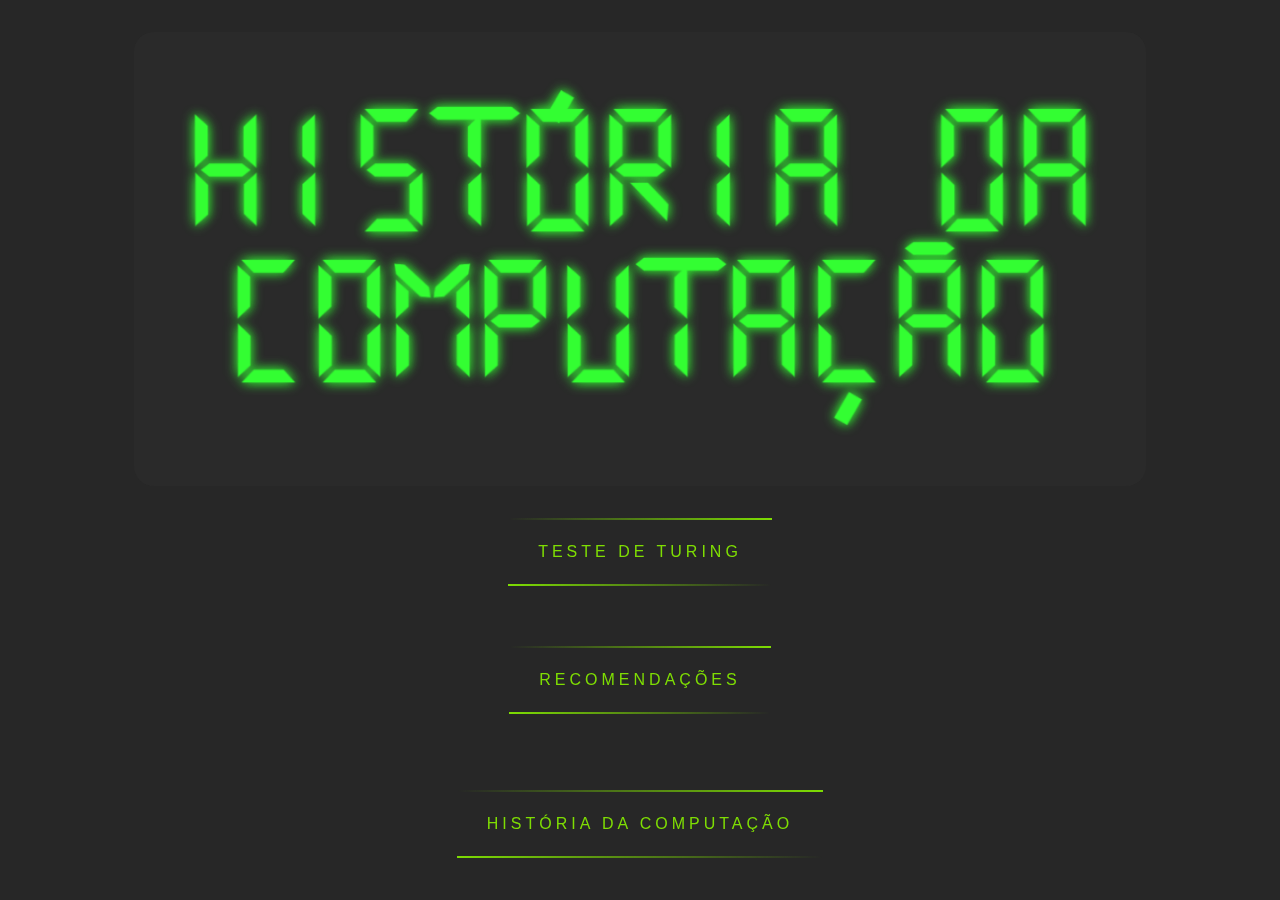
==== index.html @ 35928093 "Add files via upload" ====
<!DOCTYPE html>
<html lang="pt-br">
<head>
   <meta charset="UTF-8">
   <meta name="viewport" content="width=device-width, initial-scale=1.0">
   <title>História da Computação</title>
   <link rel="stylesheet" href="index.css">
</head>
<body class="corpo" style=" margin-top: 2rem; height: 100%;display: flex;justify-content: center;align-items: top;">
    <video autoplay loop muted class="video-background"style="position: fixed;top: 0;left: 0;min-width: 100%;min-height: 100%;z-index: -1;">
        <source src="iniciopf.mp4" type="video/mp4">
    </video>
    <div style="background-color: rgba(44, 44, 44, 0.801); margin:0 10% 0 10%;; border-radius:20px;">
    <div>
        <a href="autoria.html"><img style="max-width: 100%; height: auto;" src="Hist-ria-da-Computac-o-24-06-2024.png"></a>
    </div>
   <div style="display: flex;justify-content: center;">
    <a class="botao" style="margin: 2em;position: fixed;" href="turing.html">
        <span></span>
        <span></span>
        <span></span>
        <span></span>
        Teste de Turing</a>
    <a class="botao" style="margin: 10em; position: fixed;"href="films.html">
        <span></span>
        <span></span>
        <span></span>
        <span></span>
        Recomendações</a>
    <a class="botao" style="margin: 19em; position: fixed;"href="Linha do Tempo.html">
        <span></span>
        <span></span>
        <span></span>
        <span></span>
        História da Computação
      </a>
     </div>
</body>
</html>
---- index.css ----
.corpo {font-family: 'Trebuchet MS', 'Lucida Sans Unicode', 'Lucida Grande', 'Lucida Sans', Arial, sans-serif; background-color: rgb(39, 39, 39);}
.botao {
    position: flex;
    display: inline-block;
    padding: 25px 30px;
    margin: 40px 0;
    color: #7edd03;
    text-decoration: none;
    text-transform: uppercase;
    transition: 0.5s;
    letter-spacing: 4px;
    overflow: hidden;
}

.botao:hover {
    background: #7edd03;
    color: #050801;
    box-shadow: 0 0 5px #7edd03,
                0 0 25px #7edd03,
                0 0 50px #7edd03,
                0 0 200px #7edd03;
    -webkit-box-reflect: below 1px linear-gradient(transparent, #0005);
}

.botao span {
    position: absolute;
    display: block;
}

.botao span:nth-child(1) {
    top: 0;
    left: 0;
    width: 100%;
    height: 2px;
    background: linear-gradient(90deg, transparent, #7edd03);
    animation: animate1 1s linear infinite;
}

@keyframes animate1 {
    0% {
        left: -100%;
    }
    50%, 100% {
        left: 100%;
    }
}

.botao span:nth-child(2) {
    top: -100%;
    right: 0;
    width: 2px;
    height: 100%;
    background: linear-gradient(180deg, transparent, #7edd03);
    animation: animate2 1s linear infinite;
    animation-delay: 0.25s;
}

@keyframes animate2 {
    0% {
        top: -100%;
    }
    50%, 100% {
        top: 100%;
    }
}

.botao span:nth-child(3) {
    bottom: 0;
    right: 0;
    width: 100%;
    height: 2px;
    background: linear-gradient(270deg, transparent, #7edd03);
    animation: animate3 1s linear infinite;
    animation-delay: 0.50s;
}

@keyframes animate3 {
    0% {
        right: -100%;
    }
    50%, 100% {
        right: 100%;
    }
}

.botao span:nth-child(4) {
    bottom: -100%;
    left: 0;
    width: 2px;
    height: 100%;
    background: linear-gradient(360deg, transparent, #7edd03);
    animation: animate4 1s linear infinite;
    animation-delay: 0.75s;
}

@keyframes animate4 {
    0% {
        bottom: -100%;
    }
    50%, 100% {
        bottom: 100%;
    }
}
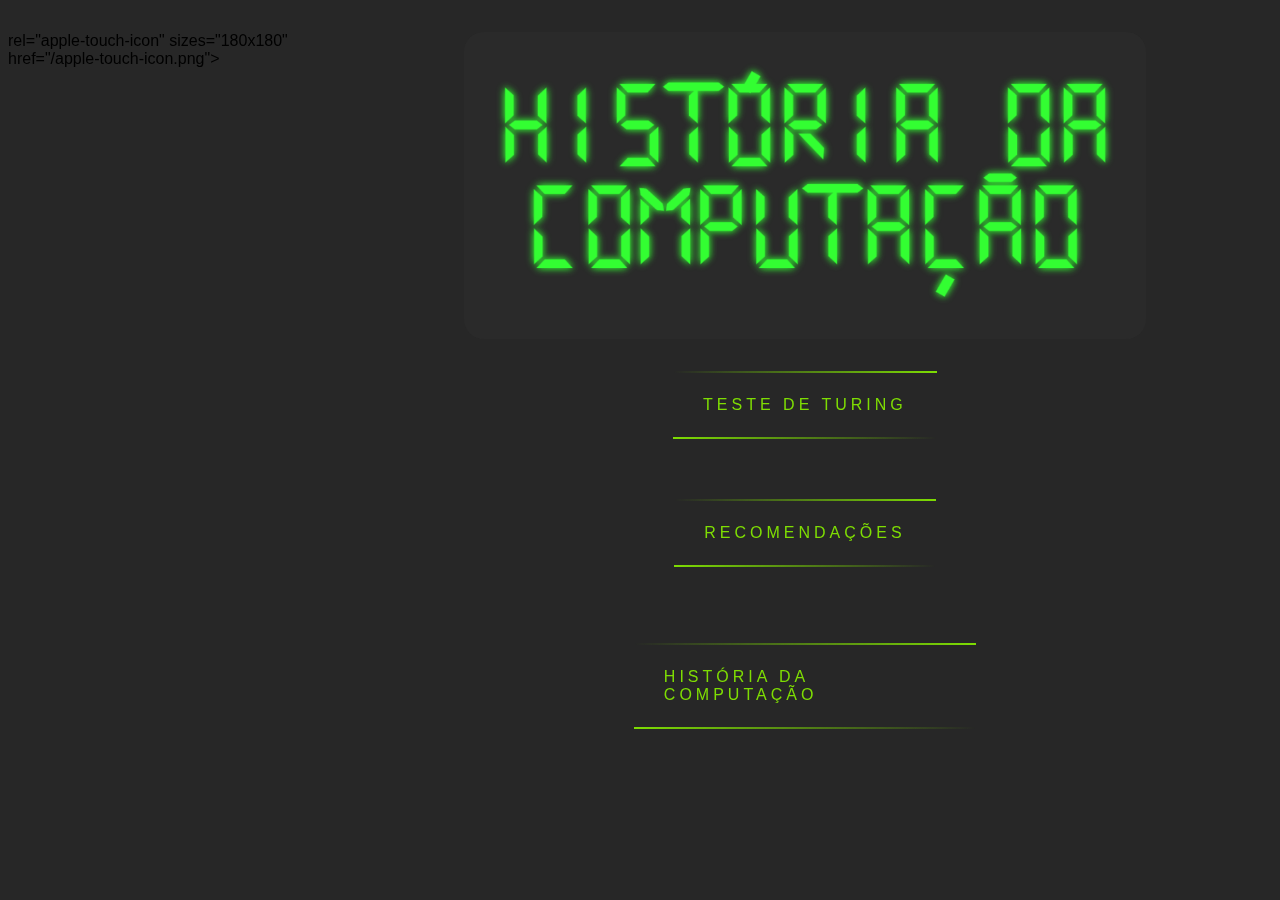
==== commit 0289ce36: "Update index.html" ====
--- a/index.html
+++ b/index.html
@@ -4,6 +4,9 @@
    <meta charset="UTF-8">
    <meta name="viewport" content="width=device-width, initial-scale=1.0">
    <title>História da Computação</title>
+   rel="apple-touch-icon" sizes="180x180" href="/apple-touch-icon.png">
+<link rel="icon" type="image/png" sizes="32x32" href="/favicon-32x32.png">
+<link rel="icon" type="image/png" sizes="16x16" href="/favicon-16x16.png">
    <link rel="stylesheet" href="index.css">
 </head>
 <body class="corpo" style=" margin-top: 2rem; height: 100%;display: flex;justify-content: center;align-items: top;">
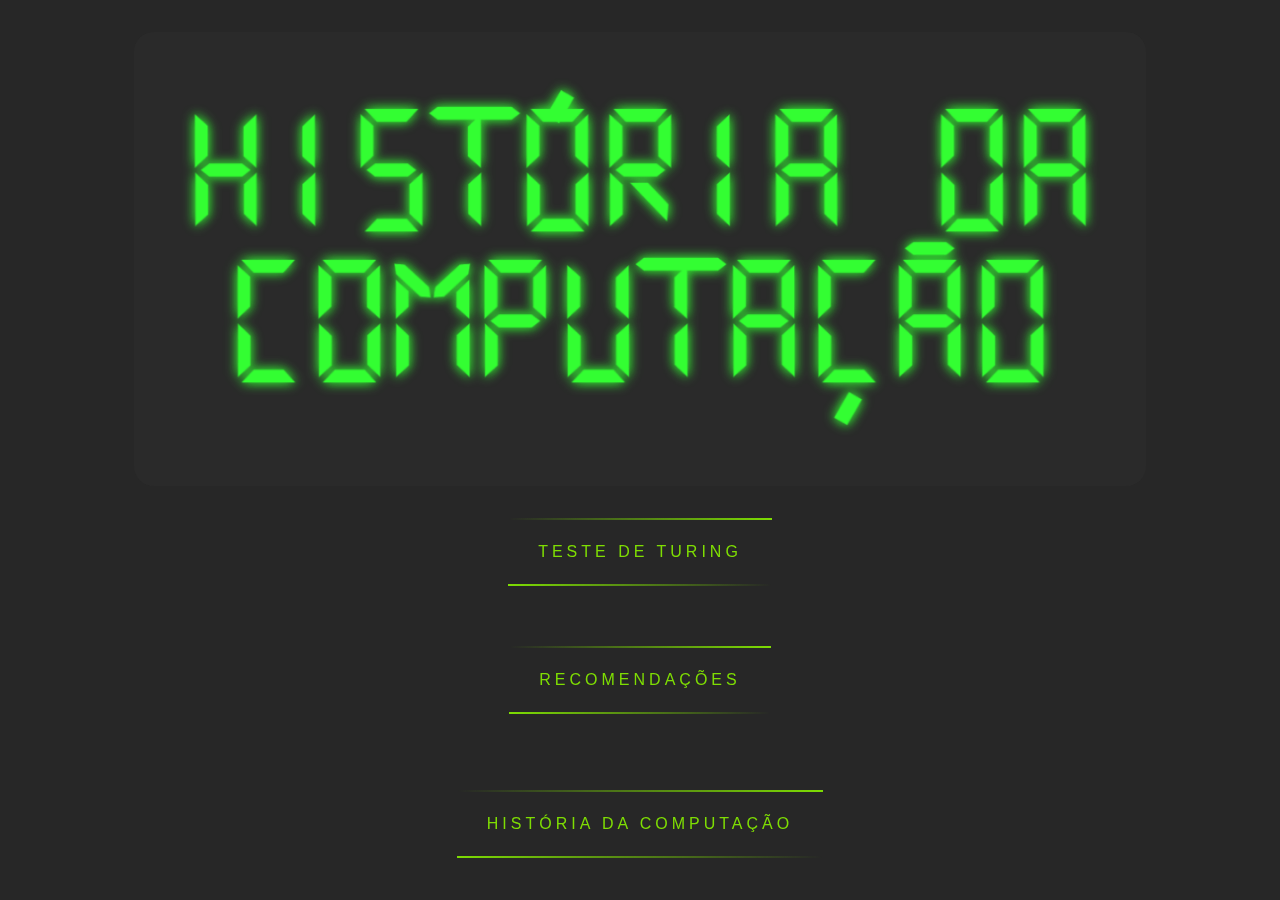
==== commit 15e1cfbf: "Update index.html" ====
--- a/index.html
+++ b/index.html
@@ -4,9 +4,6 @@
    <meta charset="UTF-8">
    <meta name="viewport" content="width=device-width, initial-scale=1.0">
    <title>História da Computação</title>
-   rel="apple-touch-icon" sizes="180x180" href="/apple-touch-icon.png">
-<link rel="icon" type="image/png" sizes="32x32" href="/favicon-32x32.png">
-<link rel="icon" type="image/png" sizes="16x16" href="/favicon-16x16.png">
    <link rel="stylesheet" href="index.css">
 </head>
 <body class="corpo" style=" margin-top: 2rem; height: 100%;display: flex;justify-content: center;align-items: top;">
